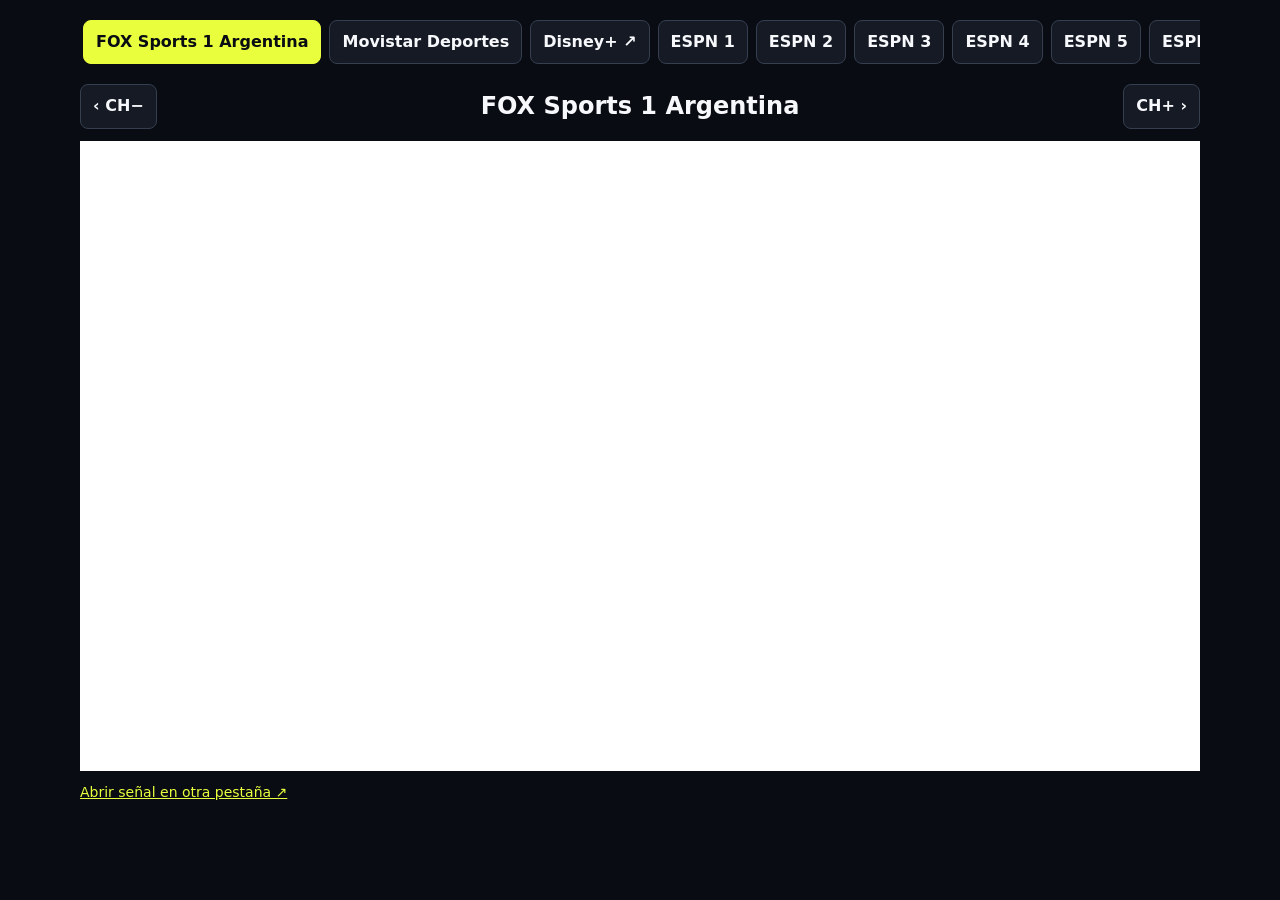
==== tv/index.html @ f835d188 "Add channel switching to DATASAOTV" ====
<!doctype html>
<html lang="es">
<head>
  <meta charset="utf-8">
  <meta name="viewport" content="width=device-width, initial-scale=1">
  <meta name="color-scheme" content="dark">
  <title>Canales en vivo | DATASAOTV</title>
  <link rel="stylesheet" href="/tv/player.css">
  <script defer src="/tv/player.js"></script>
</head>
<body>
  <main>
    <nav class="channels" aria-label="Canales en vivo"></nav>
    <div class="controls">
      <button id="previous" type="button" aria-label="Canal anterior">‹ CH−</button>
      <h1 id="current" aria-live="polite">FOX Sports 1 Argentina</h1>
      <button id="next" type="button" aria-label="Canal siguiente">CH+ ›</button>
    </div>
    <iframe id="player" title="FOX Sports 1 Argentina" allow="autoplay; fullscreen; picture-in-picture"
      sandbox="allow-scripts allow-same-origin allow-presentation" allowfullscreen></iframe>
    <div class="links">
      <a id="source" target="_blank" rel="noopener noreferrer">Abrir señal en otra pestaña ↗</a>
    </div>
  </main>
</body>
</html>
---- tv/player.css ----
:root {
  color-scheme: dark;
  font: 16px/1.4 system-ui, sans-serif;
  background: #090c12;
  color: #f7f8fb;
}

body { margin: 0; }
main { max-width: 1120px; margin: auto; padding: 16px; }
.channels, .controls, .links { display: flex; align-items: center; gap: 8px; }
.channels { overflow-x: auto; padding: 4px 3px 12px; }
.controls { justify-content: space-between; margin: 8px 0 12px; }
.links { margin-top: 12px; flex-wrap: wrap; }
h1 { font-size: clamp(1rem, 3.5vw, 1.5rem); text-align: center; margin: 0; }

button, .channels a {
  flex: none;
  font: inherit;
  font-weight: 700;
  white-space: nowrap;
  background: #151a24;
  color: inherit;
  border: 1px solid #363f50;
  border-radius: 8px;
  padding: 10px 12px;
  cursor: pointer;
  text-decoration: none;
}
button:hover, .channels a:hover { border-color: #e9ff3d; }
button[aria-pressed="true"] { background: #e9ff3d; color: #090c12; border-color: #e9ff3d; }
:focus-visible { outline: 2px solid #e9ff3d; outline-offset: 2px; }
iframe { display: block; width: 100%; aspect-ratio: 16 / 9; border: 0; background: #000; }
.links a { color: #e9ff3d; font-size: .875rem; }
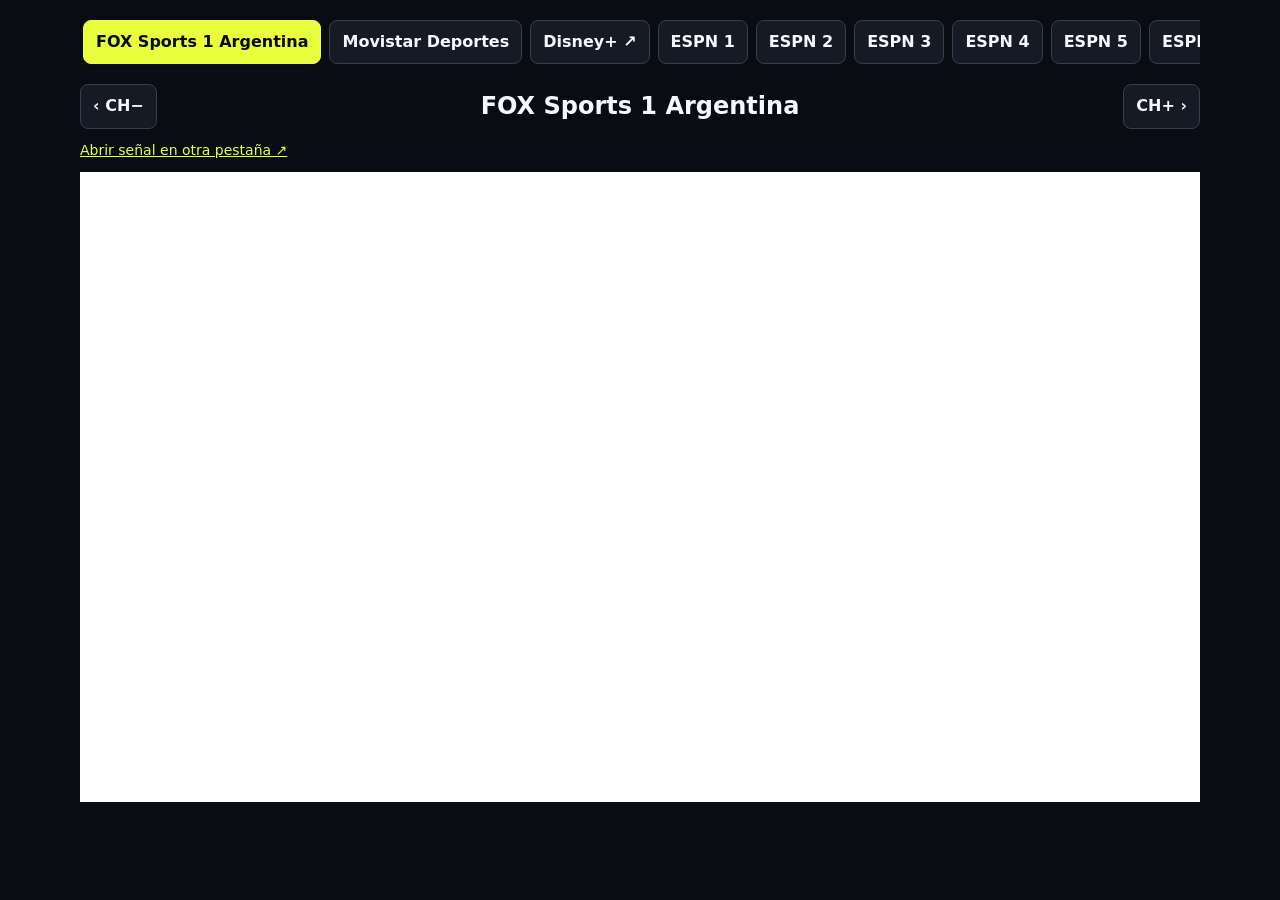
==== commit 16641083: "Load TV signals without a referrer and surface direct links" ====
--- a/tv/index.html
+++ b/tv/index.html
@@ -16,11 +16,11 @@
       <h1 id="current" aria-live="polite">FOX Sports 1 Argentina</h1>
       <button id="next" type="button" aria-label="Canal siguiente">CH+ ›</button>
     </div>
-    <iframe id="player" title="FOX Sports 1 Argentina" allow="autoplay; fullscreen; picture-in-picture"
-      sandbox="allow-scripts allow-same-origin allow-presentation" allowfullscreen></iframe>
     <div class="links">
       <a id="source" target="_blank" rel="noopener noreferrer">Abrir señal en otra pestaña ↗</a>
     </div>
+    <iframe id="player" title="FOX Sports 1 Argentina" allow="autoplay; fullscreen; picture-in-picture"
+      referrerpolicy="no-referrer" sandbox="allow-scripts allow-same-origin allow-presentation" allowfullscreen></iframe>
   </main>
 </body>
 </html>
--- a/tv/player.css
+++ b/tv/player.css
@@ -10,7 +10,7 @@
 .channels, .controls, .links { display: flex; align-items: center; gap: 8px; }
 .channels { overflow-x: auto; padding: 4px 3px 12px; }
 .controls { justify-content: space-between; margin: 8px 0 12px; }
-.links { margin-top: 12px; flex-wrap: wrap; }
+.links { margin: 0 0 12px; flex-wrap: wrap; }
 h1 { font-size: clamp(1rem, 3.5vw, 1.5rem); text-align: center; margin: 0; }
 
 button, .channels a {
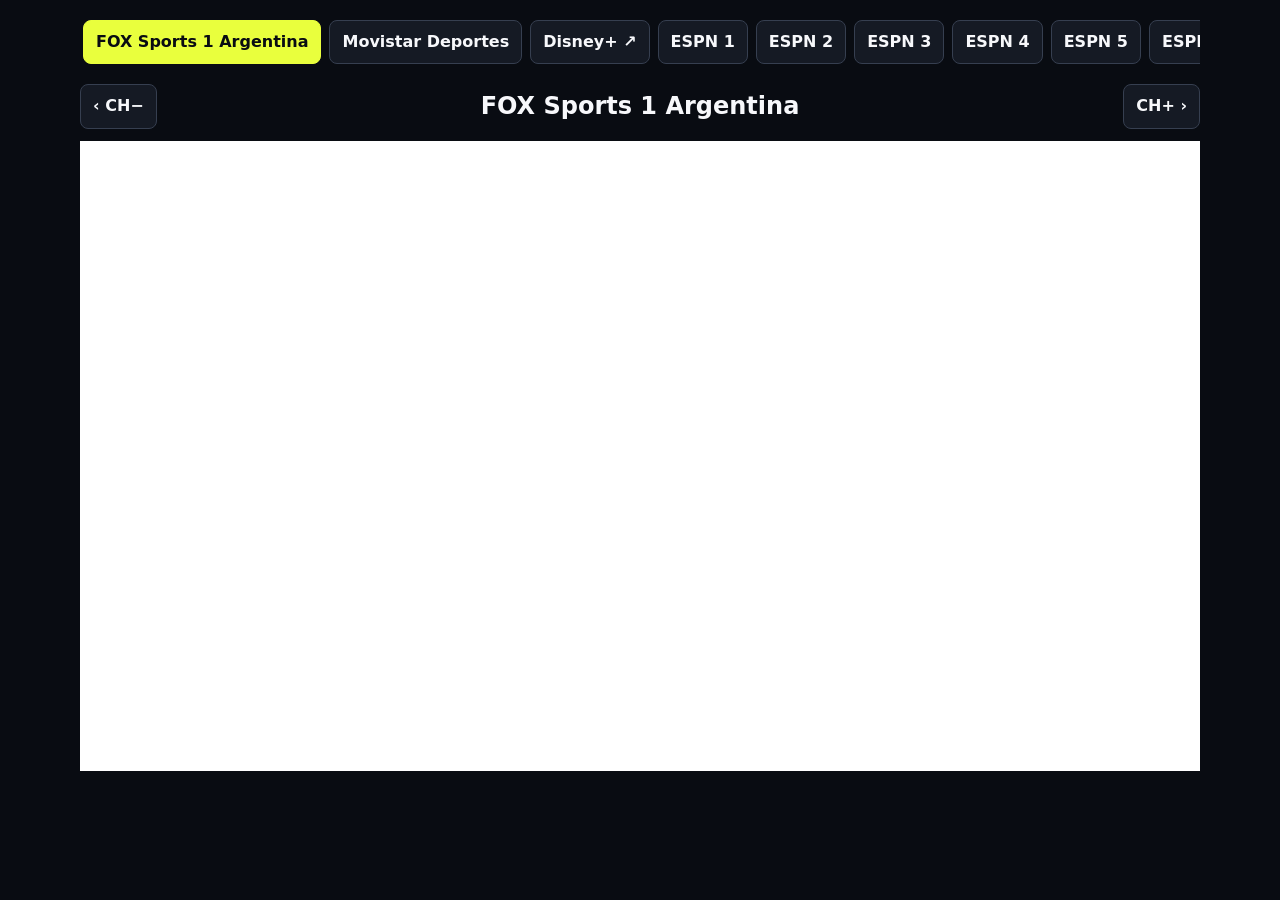
==== commit c9919aa1: "Remove the external signal link from DATASAOTV" ====
--- a/tv/index.html
+++ b/tv/index.html
@@ -16,11 +16,8 @@
       <h1 id="current" aria-live="polite">FOX Sports 1 Argentina</h1>
       <button id="next" type="button" aria-label="Canal siguiente">CH+ ›</button>
     </div>
-    <div class="links">
-      <a id="source" target="_blank" rel="noopener noreferrer">Abrir señal en otra pestaña ↗</a>
-    </div>
     <iframe id="player" title="FOX Sports 1 Argentina" allow="autoplay; fullscreen; picture-in-picture"
-      referrerpolicy="no-referrer" sandbox="allow-scripts allow-same-origin allow-presentation" allowfullscreen></iframe>
+      sandbox="allow-scripts allow-same-origin allow-presentation" allowfullscreen></iframe>
   </main>
 </body>
 </html>
--- a/tv/player.css
+++ b/tv/player.css
@@ -7,10 +7,9 @@
 
 body { margin: 0; }
 main { max-width: 1120px; margin: auto; padding: 16px; }
-.channels, .controls, .links { display: flex; align-items: center; gap: 8px; }
+.channels, .controls { display: flex; align-items: center; gap: 8px; }
 .channels { overflow-x: auto; padding: 4px 3px 12px; }
 .controls { justify-content: space-between; margin: 8px 0 12px; }
-.links { margin: 0 0 12px; flex-wrap: wrap; }
 h1 { font-size: clamp(1rem, 3.5vw, 1.5rem); text-align: center; margin: 0; }
 
 button, .channels a {
@@ -30,4 +29,3 @@
 button[aria-pressed="true"] { background: #e9ff3d; color: #090c12; border-color: #e9ff3d; }
 :focus-visible { outline: 2px solid #e9ff3d; outline-offset: 2px; }
 iframe { display: block; width: 100%; aspect-ratio: 16 / 9; border: 0; background: #000; }
-.links a { color: #e9ff3d; font-size: .875rem; }
